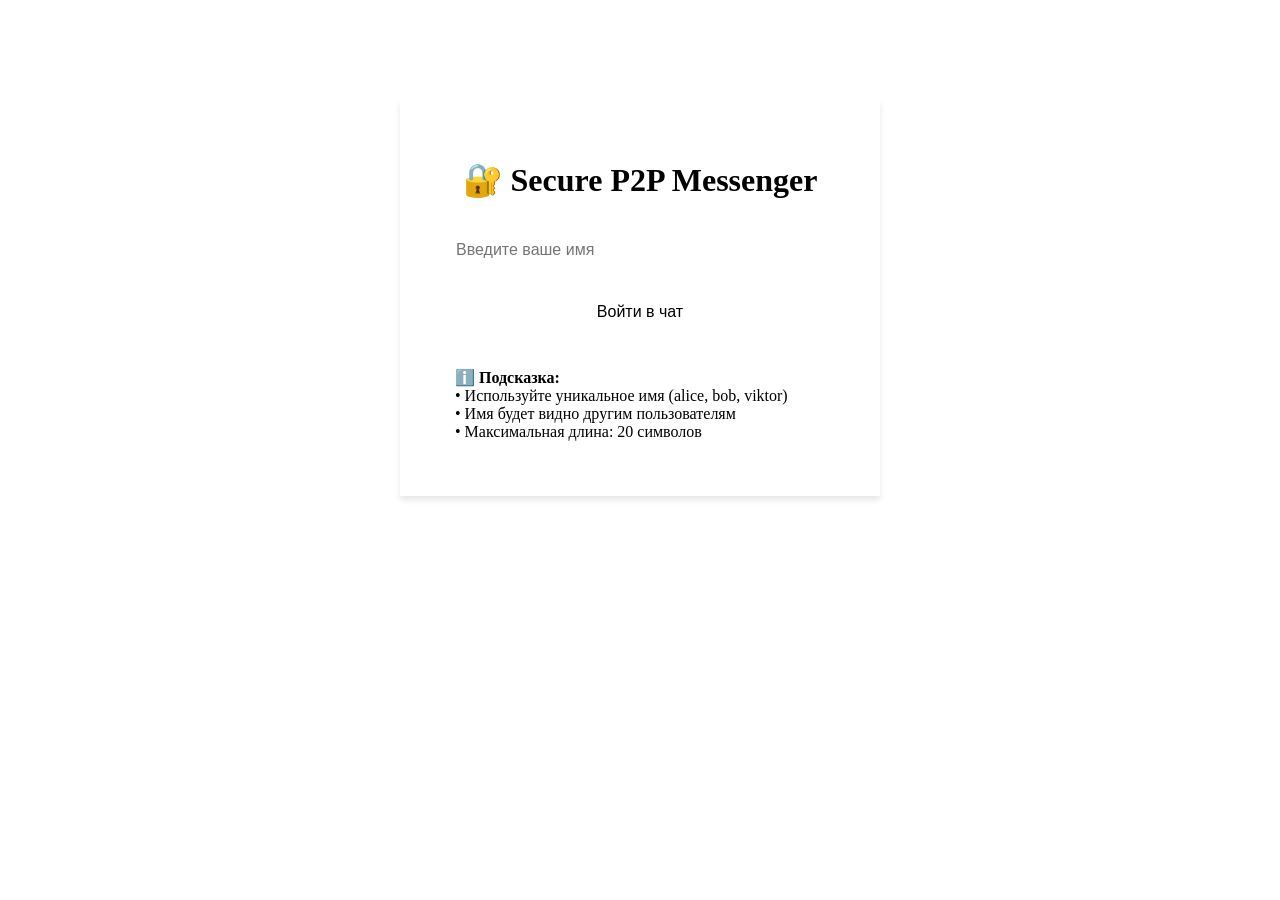
==== frontend/login.html @ 8a642f05 "Add frontend username setup interface - Add login.html page for username input - Add /api/set_userna" ====
<!DOCTYPE html>
<html lang="ru">
<head>
    <meta charset="UTF-8">
    <meta name="viewport" content="width=device-width, initial-scale=1.0">
    <title>Вход в Secure Messenger</title>
    <link rel="stylesheet" href="/css/styles.css">
    <style>
        .login-container {
            max-width: 400px;
            margin: 100px auto;
            padding: 40px;
            background: var(--color-surface);
            border-radius: var(--radius-lg);
            box-shadow: 0 4px 6px rgba(0, 0, 0, 0.1);
        }
        
        .login-title {
            text-align: center;
            margin-bottom: 30px;
            color: var(--color-text);
        }
        
        .login-input {
            width: 100%;
            padding: 12px 16px;
            border: 1px solid var(--color-border);
            border-radius: var(--radius-md);
            font-size: var(--font-size-md);
            margin-bottom: 20px;
            transition: all var(--duration-normal) var(--ease-standard);
        }
        
        .login-input:focus {
            outline: none;
            border-color: var(--color-primary);
            box-shadow: var(--focus-ring);
        }
        
        .login-button {
            width: 100%;
            padding: 12px 24px;
            background: var(--gradient-primary);
            color: var(--color-btn-primary-text);
            border: none;
            border-radius: var(--radius-md);
            font-size: var(--font-size-md);
            font-weight: var(--font-weight-medium);
            cursor: pointer;
            transition: all var(--duration-normal) var(--ease-standard);
        }
        
        .login-button:hover {
            background: var(--color-primary-hover);
        }
        
        .login-info {
            margin-top: 20px;
            padding: 15px;
            background: var(--color-bg-1);
            border-radius: var(--radius-md);
            font-size: var(--font-size-sm);
            color: var(--color-text-secondary);
        }
    </style>
</head>
<body>
    <div class="login-container">
        <h1 class="login-title">🔐 Secure P2P Messenger</h1>
        
        <form id="loginForm">
            <input 
                type="text" 
                id="username" 
                class="login-input" 
                placeholder="Введите ваше имя" 
                required 
                maxlength="20"
                pattern="[A-Za-zА-Яа-я0-9_]+"
                title="Имя может содержать буквы, цифры и подчеркивания"
            >
            
            <button type="submit" class="login-button">
                Войти в чат
            </button>
        </form>
        
        <div class="login-info">
            <strong>ℹ️ Подсказка:</strong><br>
            • Используйте уникальное имя (alice, bob, viktor)<br>
            • Имя будет видно другим пользователям<br>
            • Максимальная длина: 20 символов
        </div>
    </div>

    <script>
        document.getElementById('loginForm').addEventListener('submit', async (e) => {
            e.preventDefault();
            
            const username = document.getElementById('username').value.trim();
            if (!username) {
                alert('Пожалуйста, введите имя');
                return;
            }
            
            try {
                // Сохраняем имя в localStorage
                localStorage.setItem('messenger_username', username);
                
                // Перезапускаем сервер с новым именем
                const response = await fetch('/api/set_username', {
                    method: 'POST',
                    headers: { 'Content-Type': 'application/json' },
                    body: JSON.stringify({ username })
                });
                
                if (response.ok) {
                    // Перезагружаем страницу через 1 секунду
                    setTimeout(() => {
                        window.location.reload();
                    }, 1000);
                } else {
                    alert('Ошибка установки имени пользователя');
                }
            } catch (error) {
                console.error('Error:', error);
                alert('Произошла ошибка. Попробуйте снова.');
            }
        });
        
        // Проверяем, есть ли сохраненное имя
        const savedUsername = localStorage.getItem('messenger_username');
        if (savedUsername) {
            document.getElementById('username').value = savedUsername;
        }
    </script>
</body>
</html>
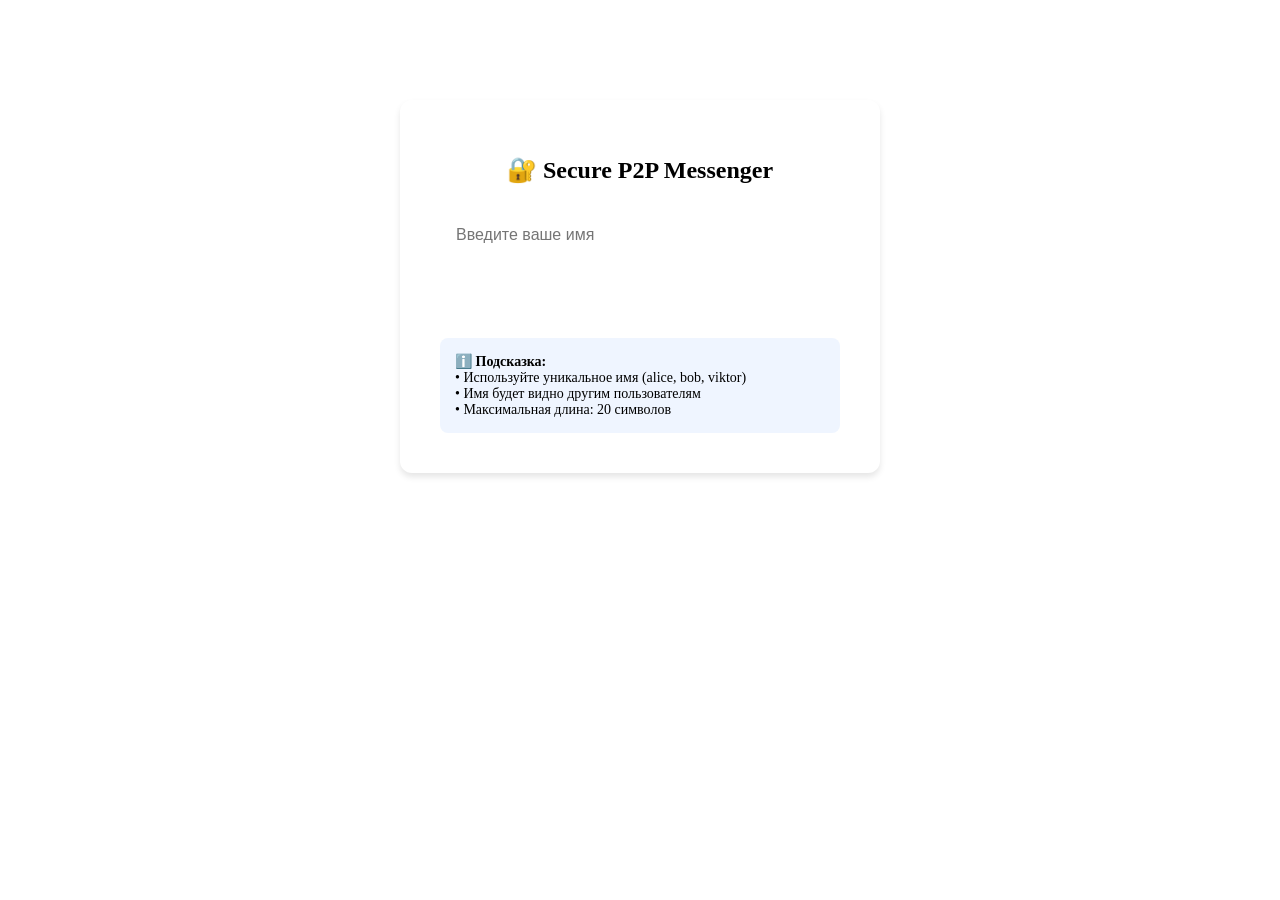
==== commit 18b9a60e: "Полировка UI: исправлены критические и серьезные проблемы Критические исправления: - Исправлены CSS " ====
--- a/frontend/login.html
+++ b/frontend/login.html
@@ -3,64 +3,169 @@
 <head>
     <meta charset="UTF-8">
     <meta name="viewport" content="width=device-width, initial-scale=1.0">
+    <meta name="description" content="Secure P2P Messenger - безопасный мессенджер с шифрованием">
+    <meta name="theme-color" content="#00d9ff">
     <title>Вход в Secure Messenger</title>
     <link rel="stylesheet" href="/css/styles.css">
+    <link rel="icon" type="image/svg+xml" href="data:image/svg+xml,<svg xmlns='http://www.w3.org/2000/svg' viewBox='0 0 24 24' fill='%2300d9ff'><circle cx='12' cy='12' r='10' stroke='%2300d9ff' stroke-width='2' fill='none'/><path d='M12 2L12 12L20 20' stroke='%2300d9ff' stroke-width='2' stroke-linecap='round'/></svg>">
+    <link rel="apple-touch-icon" href="data:image/svg+xml,<svg xmlns='http://www.w3.org/2000/svg' viewBox='0 0 24 24' fill='%2300d9ff'><circle cx='12' cy='12' r='10' stroke='%2300d9ff' stroke-width='2' fill='none'/><path d='M12 2L12 12L20 20' stroke='%2300d9ff' stroke-width='2' stroke-linecap='round'/></svg>">
     <style>
         .login-container {
             max-width: 400px;
             margin: 100px auto;
             padding: 40px;
             background: var(--color-surface);
-            border-radius: var(--radius-lg);
+            border-radius: 12px;
             box-shadow: 0 4px 6px rgba(0, 0, 0, 0.1);
+        }
+        
+        @media (max-width: 768px) {
+            .login-container {
+                margin: 20px auto;
+                padding: 24px;
+                max-width: calc(100% - 40px);
+            }
+        }
+        
+        @media (max-width: 480px) {
+            .login-container {
+                margin: 0;
+                padding: 20px;
+                border-radius: 0;
+                min-height: 100vh;
+                display: flex;
+                flex-direction: column;
+                justify-content: center;
+            }
         }
         
         .login-title {
             text-align: center;
             margin-bottom: 30px;
             color: var(--color-text);
+            font-size: 24px;
+            font-weight: 600;
+        }
+        
+        @media (max-width: 480px) {
+            .login-title {
+                font-size: 20px;
+                margin-bottom: 20px;
+            }
         }
         
         .login-input {
             width: 100%;
             padding: 12px 16px;
-            border: 1px solid var(--color-border);
-            border-radius: var(--radius-md);
-            font-size: var(--font-size-md);
+            border: 1px solid var(--color-gray-300);
+            border-radius: 8px;
+            font-size: 16px;
             margin-bottom: 20px;
-            transition: all var(--duration-normal) var(--ease-standard);
+            transition: all 0.25s ease;
+            background: var(--color-background);
+            color: var(--color-text);
+        }
+        
+        @media (max-width: 480px) {
+            .login-input {
+                padding: 14px 16px;
+                font-size: 16px; /* Предотвращаем zoom в iOS */
+            }
         }
         
         .login-input:focus {
             outline: none;
-            border-color: var(--color-primary);
-            box-shadow: var(--focus-ring);
+            border-color: var(--color-teal-500);
+            box-shadow: 0 0 0 3px rgba(50, 184, 198, 0.4);
         }
         
         .login-button {
             width: 100%;
             padding: 12px 24px;
-            background: var(--gradient-primary);
-            color: var(--color-btn-primary-text);
+            background: linear-gradient(135deg, var(--color-teal-500), var(--color-teal-600));
+            color: white;
             border: none;
-            border-radius: var(--radius-md);
-            font-size: var(--font-size-md);
-            font-weight: var(--font-weight-medium);
+            border-radius: 8px;
+            font-size: 16px;
+            font-weight: 500;
             cursor: pointer;
-            transition: all var(--duration-normal) var(--ease-standard);
+            transition: all 0.25s ease;
+        }
+        
+        @media (max-width: 480px) {
+            .login-button {
+                padding: 14px 24px;
+                font-size: 16px; /* Предотвращаем zoom в iOS */
+            }
         }
         
         .login-button:hover {
-            background: var(--color-primary-hover);
+            background: linear-gradient(135deg, var(--color-teal-600), var(--color-teal-700));
+            transform: translateY(-1px);
+        }
+        
+        .login-button:disabled {
+            opacity: 0.6;
+            cursor: not-allowed;
+            transform: none;
         }
         
         .login-info {
             margin-top: 20px;
             padding: 15px;
-            background: var(--color-bg-1);
-            border-radius: var(--radius-md);
-            font-size: var(--font-size-sm);
+            background: rgba(59, 130, 246, 0.08);
+            border-radius: 8px;
+            font-size: 14px;
             color: var(--color-text-secondary);
+        }
+        
+        @media (max-width: 480px) {
+            .login-info {
+                font-size: 13px;
+                padding: 12px;
+                margin-top: 16px;
+            }
+        }
+        
+        .loading {
+            display: inline-block;
+            width: 16px;
+            height: 16px;
+            border: 2px solid transparent;
+            border-top: 2px solid currentColor;
+            border-radius: 50%;
+            animation: spin 1s linear infinite;
+            margin-right: 8px;
+        }
+        
+        @keyframes spin {
+            0% { transform: rotate(0deg); }
+            100% { transform: rotate(360deg); }
+        }
+        
+        .error-message {
+            color: var(--color-red-500);
+            font-size: 14px;
+            margin-top: -16px;
+            margin-bottom: 16px;
+            display: none;
+        }
+        
+        .success-message {
+            color: var(--color-teal-500);
+            font-size: 14px;
+            margin-top: -16px;
+            margin-bottom: 16px;
+            display: none;
+        }
+        
+        @media (max-width: 480px) {
+            .error-message,
+            .success-message {
+                font-size: 13px;
+                margin-top: -12px;
+                margin-bottom: 12px;
+            }
         }
     </style>
 </head>
@@ -69,6 +174,9 @@
         <h1 class="login-title">🔐 Secure P2P Messenger</h1>
         
         <form id="loginForm">
+            <div class="error-message" id="error-message"></div>
+            <div class="success-message" id="success-message"></div>
+            
             <input 
                 type="text" 
                 id="username" 
@@ -80,8 +188,8 @@
                 title="Имя может содержать буквы, цифры и подчеркивания"
             >
             
-            <button type="submit" class="login-button">
-                Войти в чат
+            <button type="submit" class="login-button" id="login-button">
+                <span id="button-text">Войти в чат</span>
             </button>
         </form>
         
@@ -94,45 +202,136 @@
     </div>
 
     <script>
+        // Элементы для сообщений
+        const errorMessage = document.getElementById('error-message');
+        const successMessage = document.getElementById('success-message');
+        const loginButton = document.getElementById('login-button');
+        const buttonText = document.getElementById('button-text');
+        const usernameInput = document.getElementById('username');
+
+        // Функции для показа сообщений
+        function showError(text) {
+            errorMessage.textContent = text;
+            errorMessage.style.display = 'block';
+            successMessage.style.display = 'none';
+        }
+
+        function showSuccess(text) {
+            successMessage.textContent = text;
+            successMessage.style.display = 'block';
+            errorMessage.style.display = 'none';
+        }
+
+        function hideMessages() {
+            errorMessage.style.display = 'none';
+            successMessage.style.display = 'none';
+        }
+
+        // Функция загрузки
+        function setLoading(loading) {
+            if (loading) {
+                loginButton.disabled = true;
+                buttonText.innerHTML = '<span class="loading"></span>Вход...';
+            } else {
+                loginButton.disabled = false;
+                buttonText.textContent = 'Войти в чат';
+            }
+        }
+
+        // Валидация в реальном времени
+        usernameInput.addEventListener('input', () => {
+            hideMessages();
+            const value = usernameInput.value.trim();
+            
+            if (value.length > 20) {
+                showError('Имя слишком длинное (максимум 20 символов)');
+            } else if (!/^[A-Za-zА-Яа-я0-9_]+$/.test(value) && value.length > 0) {
+                showError('Имя может содержать только буквы, цифры и подчеркивания');
+            }
+        });
+
+        // Инициализация - проверяем сохраненное имя
+        function initUsername() {
+            const savedUsername = localStorage.getItem('messenger_username');
+            if (savedUsername) {
+                usernameInput.value = savedUsername;
+            }
+            
+            // Пробуем получить имя с сервера
+            fetch('/api/auto_save_username')
+                .then(response => response.json())
+                .then(data => {
+                    if (data.success && data.username !== 'user') {
+                        localStorage.setItem('messenger_username', data.username);
+                        usernameInput.value = data.username;
+                    }
+                })
+                .catch(error => {
+                    // Не показываем ошибку пользователю, просто логируем
+                    console.log('Could not auto-fetch username');
+                });
+        }
+
+        // Обработка формы
         document.getElementById('loginForm').addEventListener('submit', async (e) => {
             e.preventDefault();
             
-            const username = document.getElementById('username').value.trim();
+            const username = usernameInput.value.trim();
+            
+            // Валидация
             if (!username) {
-                alert('Пожалуйста, введите имя');
+                showError('Пожалуйста, введите имя');
+                usernameInput.focus();
                 return;
             }
+            
+            if (username.length > 20) {
+                showError('Имя слишком длинное (максимум 20 символов)');
+                usernameInput.focus();
+                return;
+            }
+            
+            if (!/^[A-Za-zА-Яа-я0-9_]+$/.test(username)) {
+                showError('Имя может содержать только буквы, цифры и подчеркивания');
+                usernameInput.focus();
+                return;
+            }
+            
+            setLoading(true);
+            hideMessages();
             
             try {
                 // Сохраняем имя в localStorage
                 localStorage.setItem('messenger_username', username);
                 
-                // Перезапускаем сервер с новым именем
+                // Устанавливаем имя на сервере
                 const response = await fetch('/api/set_username', {
                     method: 'POST',
                     headers: { 'Content-Type': 'application/json' },
                     body: JSON.stringify({ username })
                 });
                 
+                const result = await response.json();
+                
                 if (response.ok) {
-                    // Перезагружаем страницу через 1 секунду
+                    showSuccess(`✅ ${result.message}`);
+                    // Перенаправляем на главную страницу через 1 секунду
                     setTimeout(() => {
-                        window.location.reload();
+                        window.location.href = '/';
                     }, 1000);
                 } else {
-                    alert('Ошибка установки имени пользователя');
+                    showError(`❌ ${result.error}`);
+                    setLoading(false);
                 }
             } catch (error) {
                 console.error('Error:', error);
-                alert('Произошла ошибка. Попробуйте снова.');
+                showError('Произошла ошибка. Попробуйте снова.');
+                setLoading(false);
             }
         });
-        
-        // Проверяем, есть ли сохраненное имя
-        const savedUsername = localStorage.getItem('messenger_username');
-        if (savedUsername) {
-            document.getElementById('username').value = savedUsername;
-        }
+
+        // Инициализация при загрузке
+        initUsername();
     </script>
 </body>
 </html>
